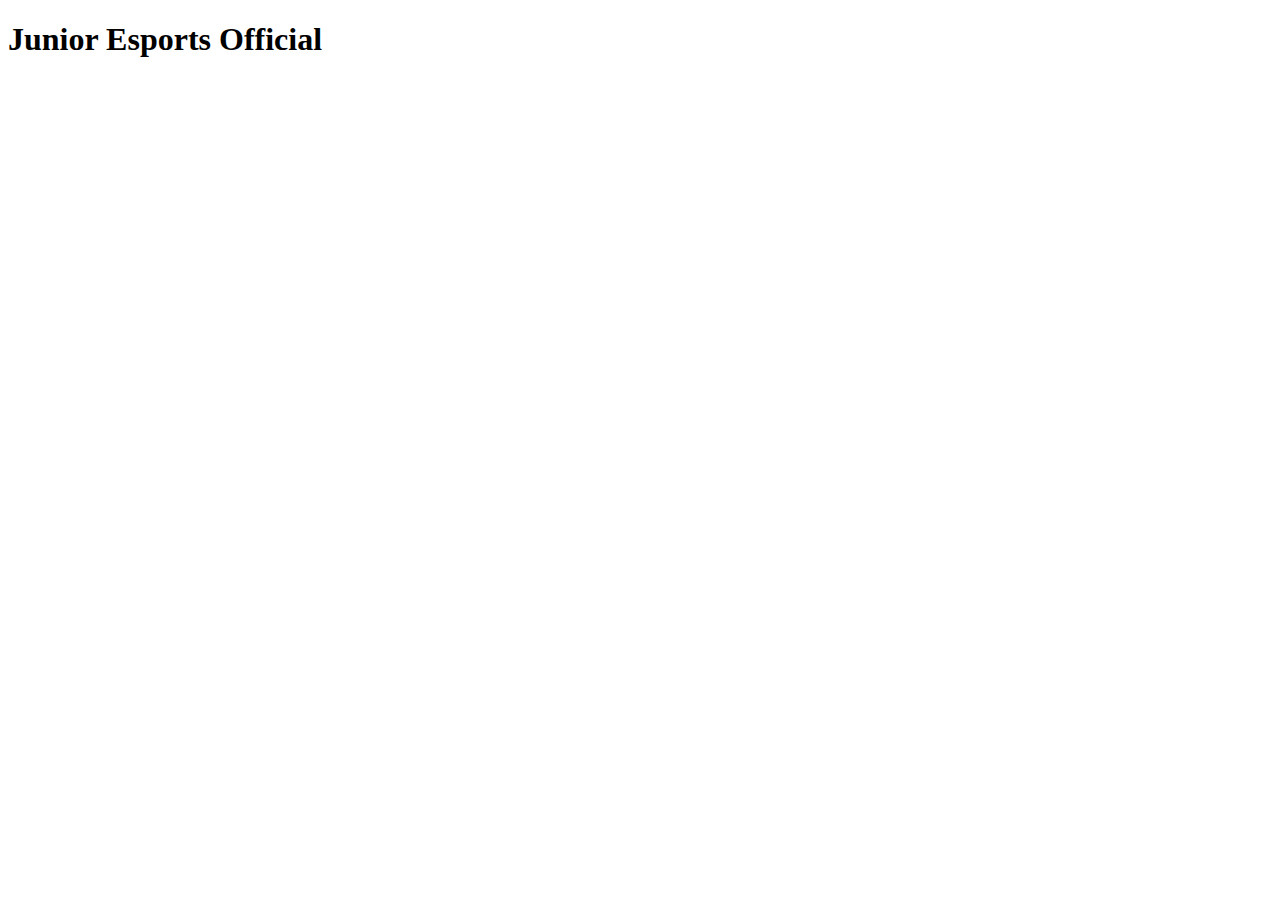
==== newsletter.html @ 3c68e362 "Rename Newsletter.html to newsletter.html" ====
<!DOCTYPE html>
<html>
<head>
<meta charset="utf-8">
<title>Junior Esports Official | Newsletter</title>
<link href="index.css" rel="stylesheet" type="text/css">
</head>
<body>
  <p><h1>Junior Esports Official</h1></p>
</body>
</html>
---- index.css ----
h1{
align="center"
}
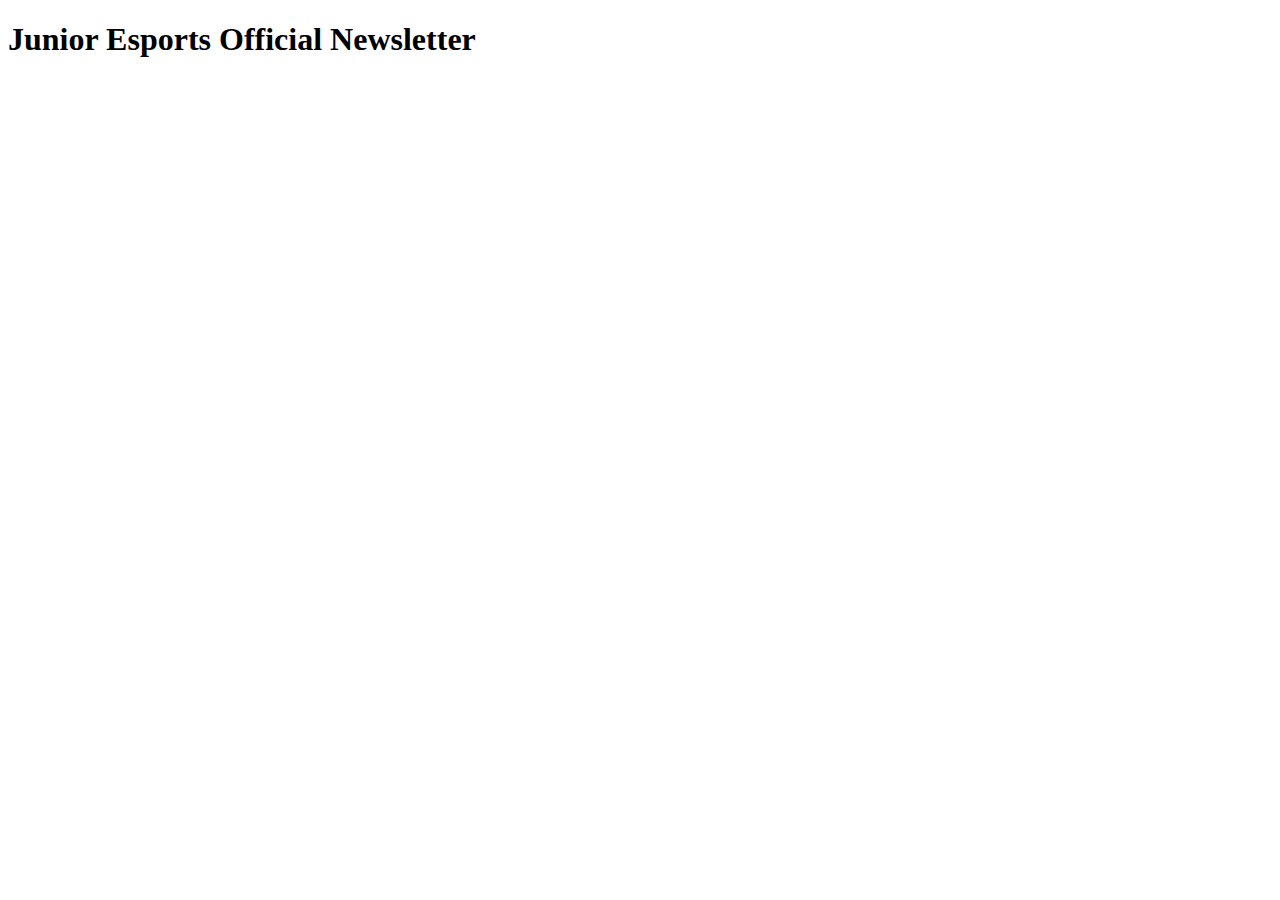
==== commit e012370a: "Update newsletter.html" ====
--- a/newsletter.html
+++ b/newsletter.html
@@ -6,6 +6,6 @@
 <link href="index.css" rel="stylesheet" type="text/css">
 </head>
 <body>
-  <p><h1>Junior Esports Official</h1></p>
+  <p><h1>Junior Esports Official Newsletter</h1></p>
 </body>
 </html>
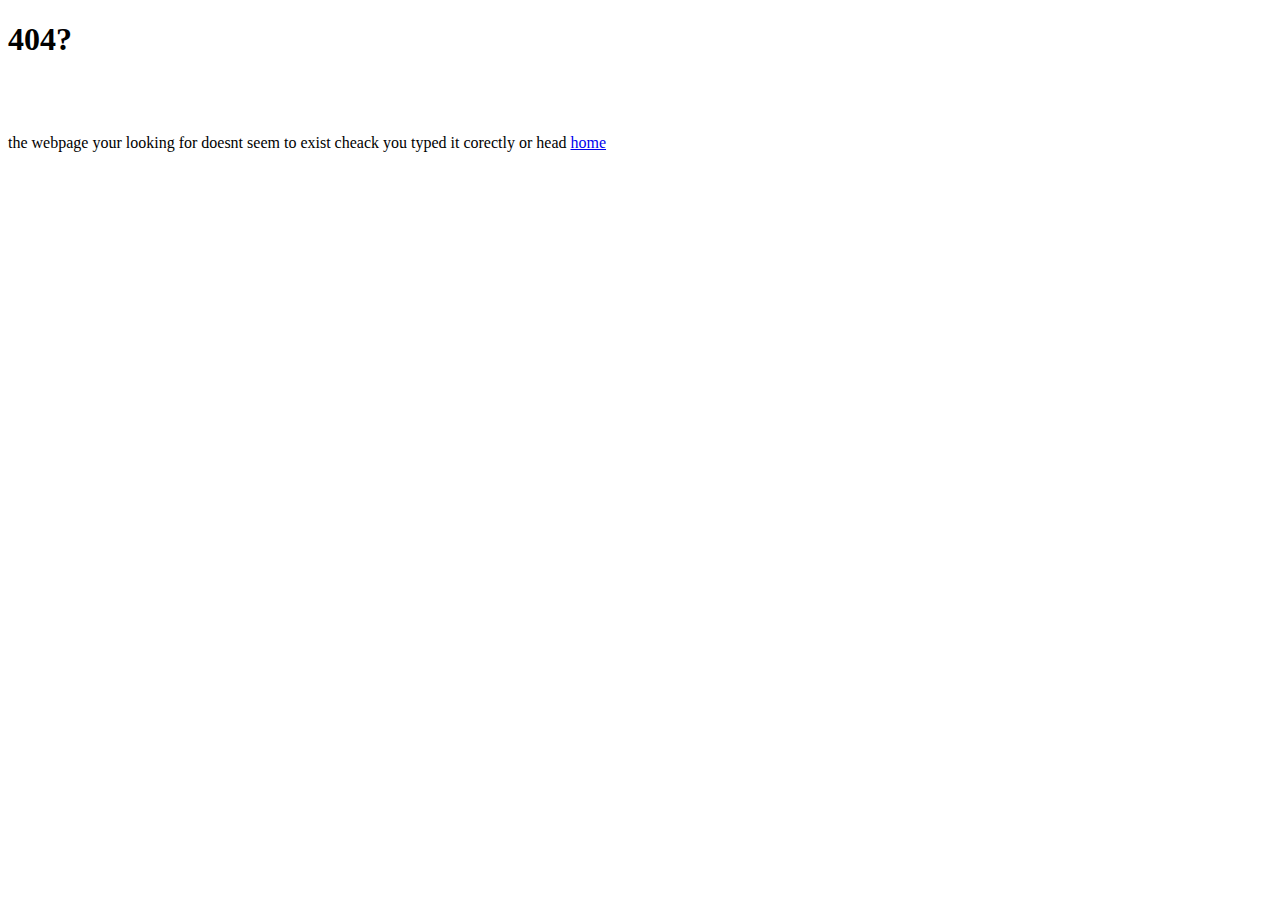
==== commit 36b6fee0: "Update newsletter.html" ====
--- a/newsletter.html
+++ b/newsletter.html
@@ -2,10 +2,14 @@
 <html>
 <head>
 <meta charset="utf-8">
-<title>Junior Esports Official | Newsletter</title>
-<link href="index.css" rel="stylesheet" type="text/css">
+<title>The Web HUb BETA | 404</title>
+<link href="newsletter.css" rel="stylesheet" type="text/css">
 </head>
 <body>
-  <p><h1>Junior Esports Official Newsletter</h1></p>
+  <p><h1>404?</h1></p>
+<br>
+<br>
+<br>
+  the webpage your looking for doesnt seem to exist cheack you typed it corectly or head <a href="index.html">home</a>
 </body>
 </html>
--- a/newsletter.css
+++ b/newsletter.css
@@ -0,0 +1 @@
+
